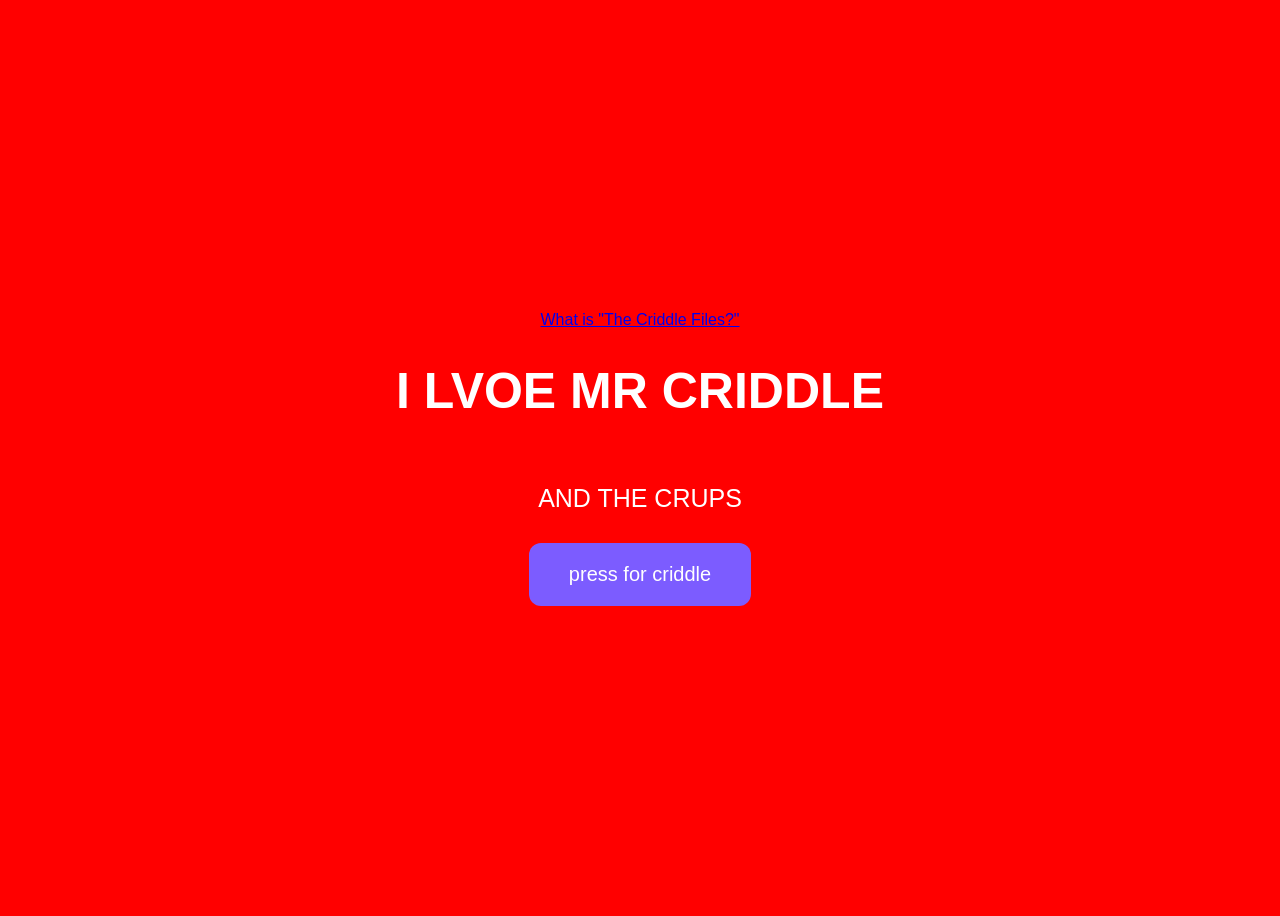
==== about.html @ 7755c5a2 "about page" ====
<!DOCTYPE html>
<html>
<head>
    <title>MR CRIDDLE AND THE CRUPS FANPAGE</title>
    <link rel="stylesheet" href="style.css">
</head>

<body>

    <a href="about.html">What is "The Criddle Files?"</a>

    <h1>I LVOE MR CRIDDLE</h1>

    <p id="result">AND THE CRUPS</p>

    <button id="randomButton">press for criddle</button>

    <script src="script.js"></script>
</body>
</html>
---- style.css ----
body {
    background: #ff0000;
    color: white;
    font-family: Arial, sans-serif;

    display: flex;
    flex-direction: column;
    align-items: center;
    justify-content: center;

    height: 100vh;
}

h1 {
    font-size: 50px;
}

#result {
    font-size: 25px;
    margin: 30px;
}

button {
    background: #7c5cff;
    color: white;

    border: none;
    border-radius: 12px;

    padding: 20px 40px;
    font-size: 20px;

    cursor: pointer;
}

button:hover {
    background: #9278ff;
}
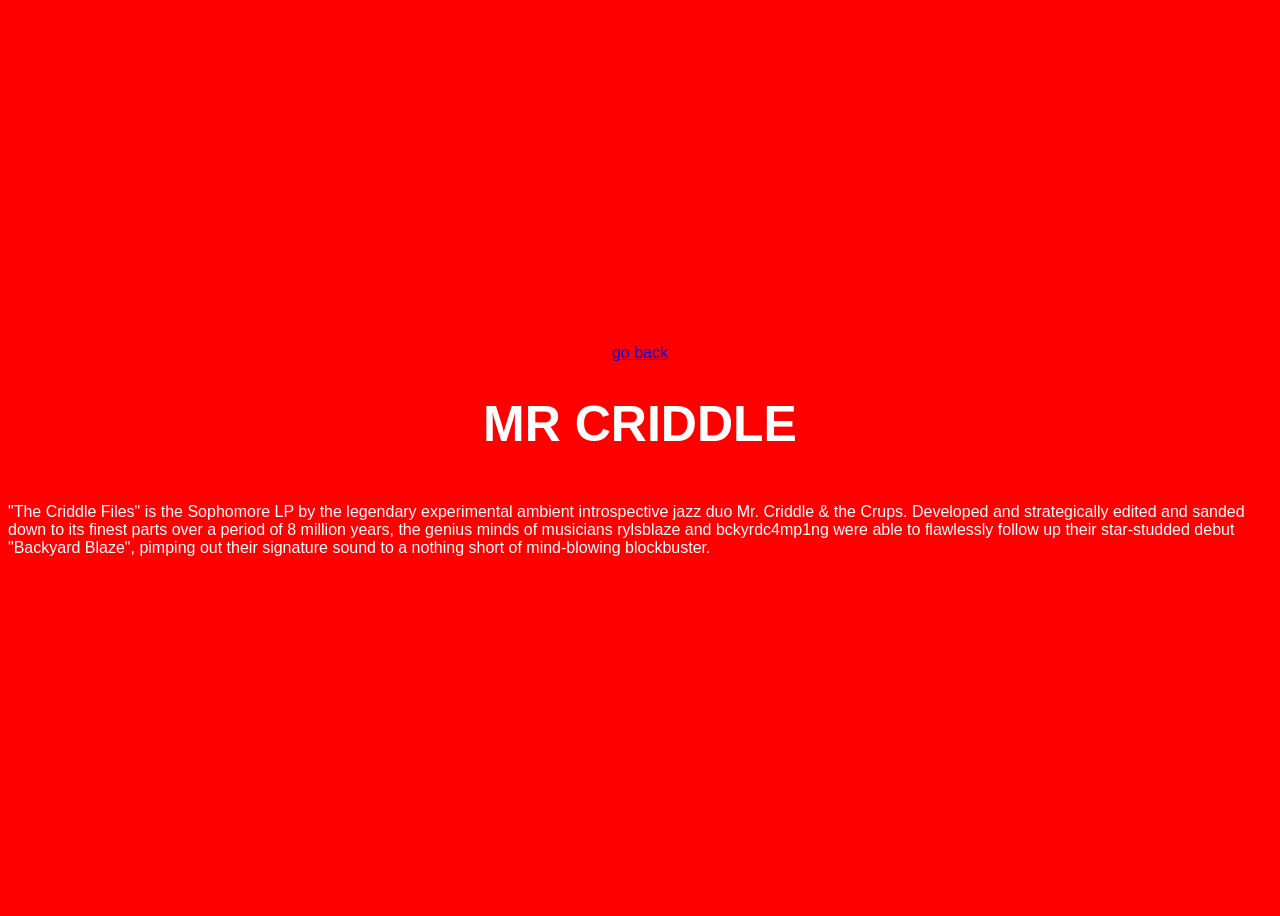
==== commit fccf7593: "fixed about page" ====
--- a/about.html
+++ b/about.html
@@ -7,14 +7,10 @@
 
 <body>
 
-    <a href="about.html">What is "The Criddle Files?"</a>
+    <a href="index.html">go back</a>
 
-    <h1>I LVOE MR CRIDDLE</h1>
+    <h1>MR CRIDDLE</h1>
+    <p>"The Criddle Files" is the Sophomore LP by the legendary experimental ambient introspective jazz duo Mr. Criddle & the Crups. Developed and strategically edited and sanded down to its finest parts over a period of 8 million years, the genius minds of musicians rylsblaze and bckyrdc4mp1ng were able to flawlessly follow up their star-studded debut "Backyard Blaze", pimping out their signature sound to a nothing short of mind-blowing blockbuster.</p>
 
-    <p id="result">AND THE CRUPS</p>
-
-    <button id="randomButton">press for criddle</button>
-
-    <script src="script.js"></script>
 </body>
 </html>
